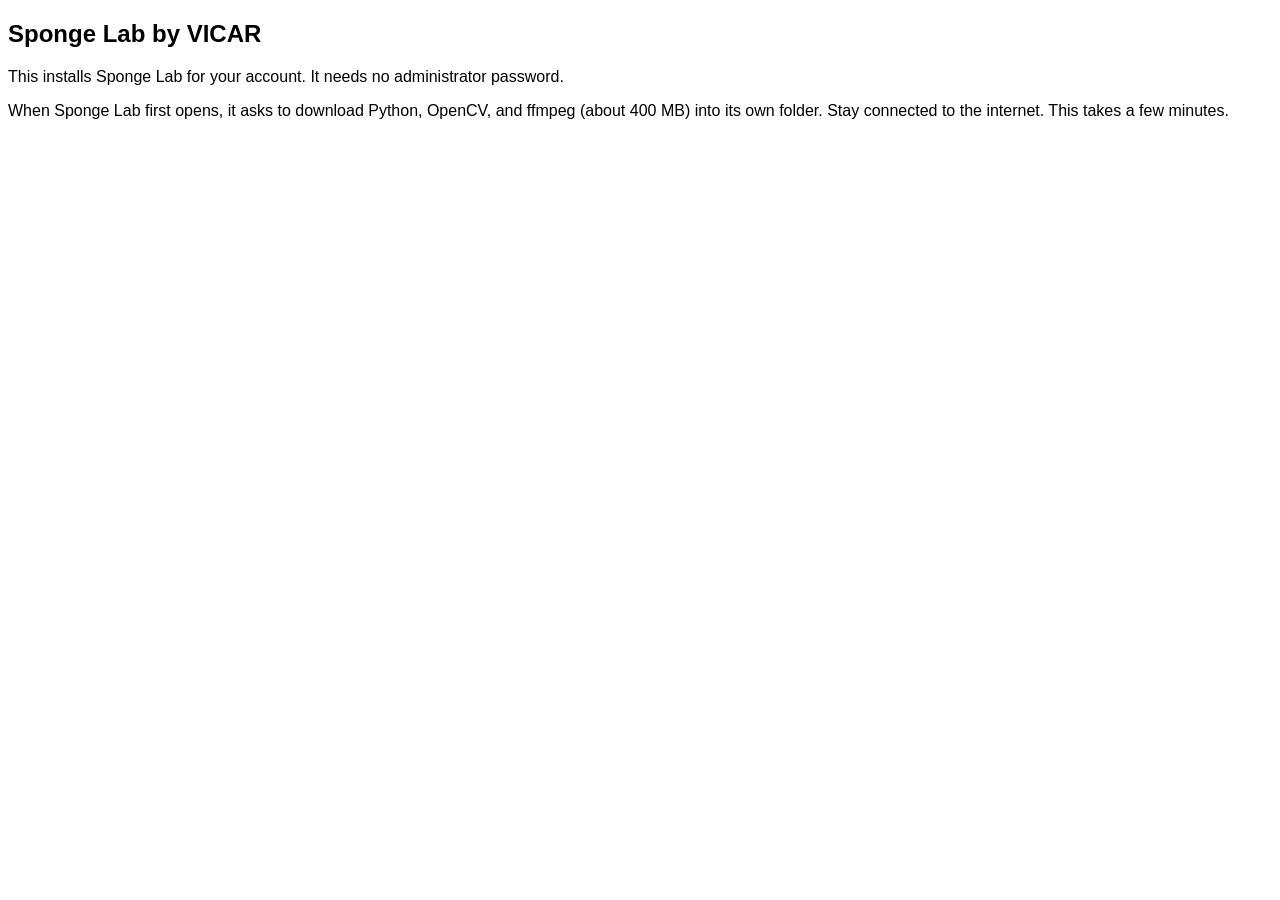
==== packaging/resources/welcome.html @ 3877d9db "Sponge Lab by VICAR 1.2.0 A Mac app for building sponge ground truth from reef survey video, with sp" ====
<!doctype html>
<html><head><meta charset="utf-8"></head>
<body style="font-family: -apple-system, sans-serif">
<h2>Sponge Lab by VICAR</h2>
<p>This installs Sponge Lab for your account. It needs no administrator password.</p>
<p>When Sponge Lab first opens, it asks to download Python, OpenCV, and ffmpeg (about 400 MB) into its own folder. Stay connected to the internet. This takes a few minutes.</p>
</body></html>
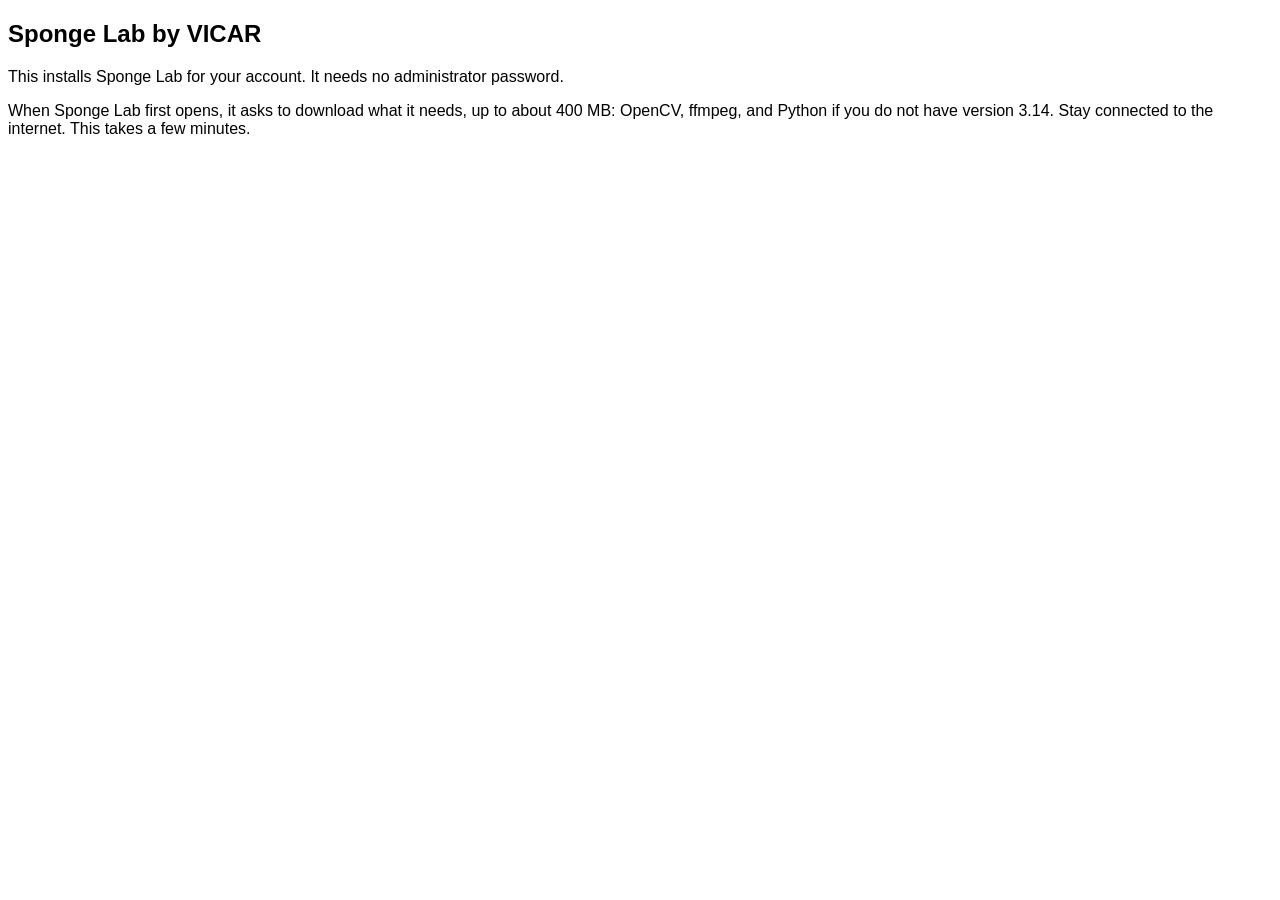
==== commit 84b79fac: "Reuse an installed Python 3.14 during setup Setup now looks in the usual install folders and downloa" ====
--- a/packaging/resources/welcome.html
+++ b/packaging/resources/welcome.html
@@ -3,5 +3,5 @@
 <body style="font-family: -apple-system, sans-serif">
 <h2>Sponge Lab by VICAR</h2>
 <p>This installs Sponge Lab for your account. It needs no administrator password.</p>
-<p>When Sponge Lab first opens, it asks to download Python, OpenCV, and ffmpeg (about 400 MB) into its own folder. Stay connected to the internet. This takes a few minutes.</p>
+<p>When Sponge Lab first opens, it asks to download what it needs, up to about 400 MB: OpenCV, ffmpeg, and Python if you do not have version 3.14. Stay connected to the internet. This takes a few minutes.</p>
 </body></html>
